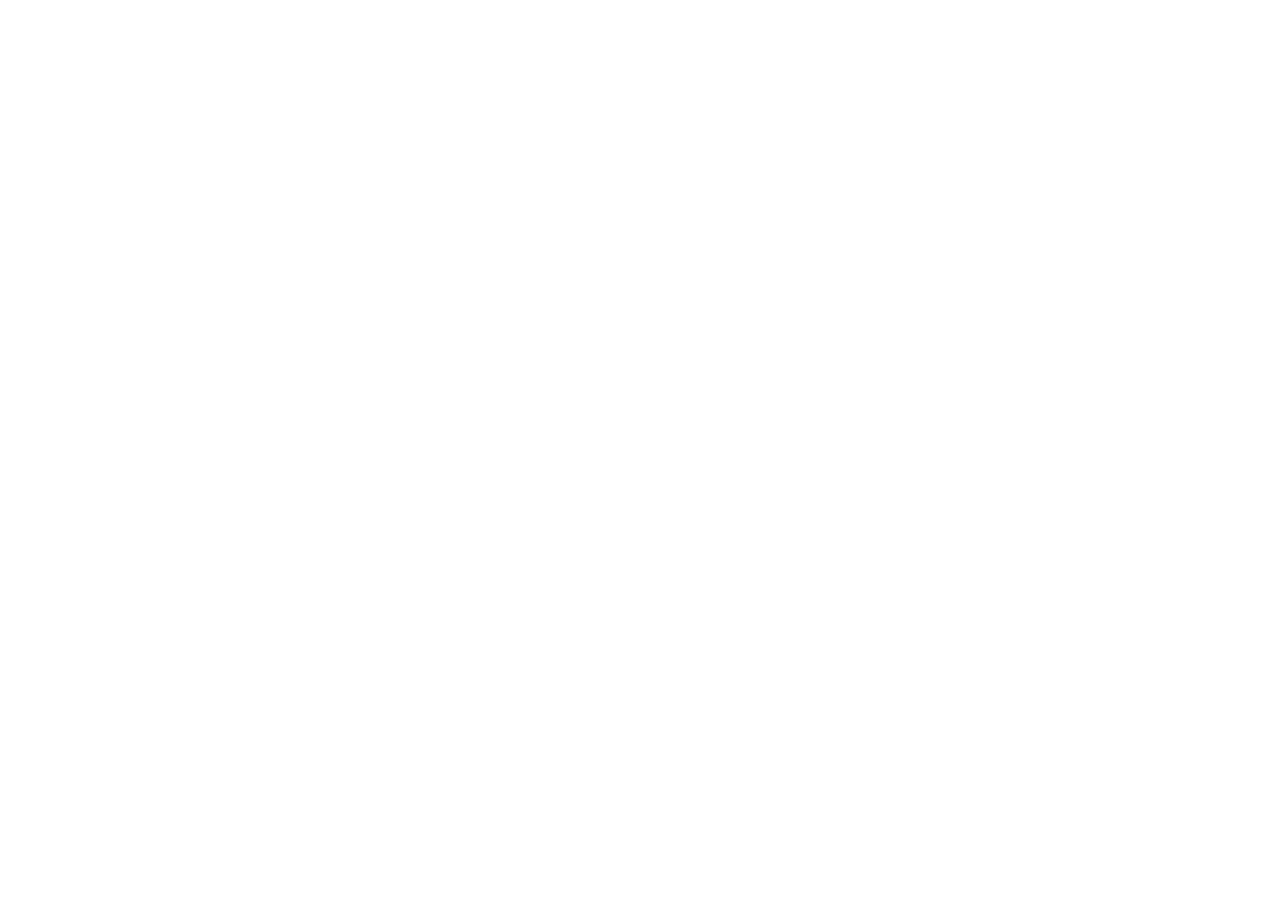
==== index.html @ f8efc795 "init project files..." ====
<!DOCTYPE html>
<html lang="en">
<head>
    <meta charset="UTF-8">
    <meta name="viewport" content="width=device-width, initial-scale=1.0">
    <title>صفحه اصلی</title>
    <!----------------------- link ----------------------->
    <link rel="stylesheet" href="css/reset.css">
    <link rel="stylesheet" href="css/style.css">

    <!----------------------- script ----------------------->
    <script type="module" src="js/index.js"></script>
</head>
<body>
    
</body>
</html>
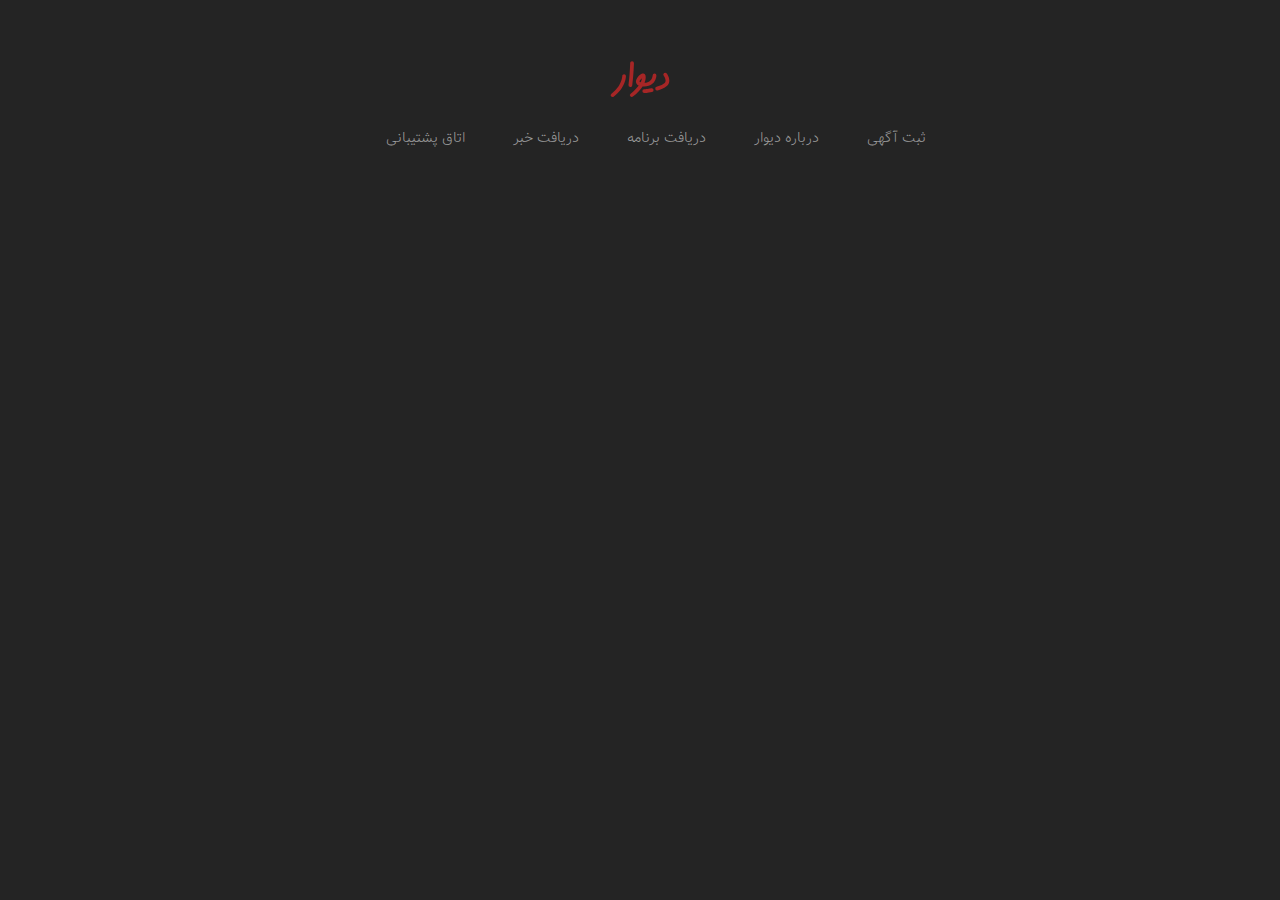
==== commit 13d607ac: "add logo and link in index" ====
--- a/index.html
+++ b/index.html
@@ -1,17 +1,35 @@
 <!DOCTYPE html>
-<html lang="en">
+<html lang="fa" dir="rtl">
 <head>
     <meta charset="UTF-8">
     <meta name="viewport" content="width=device-width, initial-scale=1.0">
     <title>صفحه اصلی</title>
     <!----------------------- link ----------------------->
     <link rel="stylesheet" href="css/reset.css">
+    <link rel="stylesheet" href="vendor/bootstrap/bootstrap-icons.min.css">
+    <link rel="stylesheet" href="vendor/bootstrap/bootstrap.min.css">
     <link rel="stylesheet" href="css/style.css">
 
     <!----------------------- script ----------------------->
+    <script type="module" src="vendor/bootstrap/bootstrap.bundle.min.js"></script>
     <script type="module" src="js/index.js"></script>
 </head>
 <body>
-    
+    <div class="container-xxl">
+        <div class="wrapper my-5 mx-auto h-100 text-center">
+            <div>
+                <img src="images/divar.svg" width="64" height="64" alt="">
+            </div>
+            <div class="mt-3">
+                <ul class="top-links d-flex align-items-center justify-content-center gap-5">
+                    <li><a class="text-decoration-none" href="#">ثبت آگهی</a></li>
+                    <li><a class="text-decoration-none" href="#">درباره دیوار</a></li>
+                    <li><a class="text-decoration-none" href="#">دریافت برنامه</a></li>
+                    <li><a class="text-decoration-none" href="#">دریافت خبر</a></li>
+                    <li><a class="text-decoration-none" href="#">اتاق پشتیبانی</a></li>
+                </ul>
+            </div>
+        </div>
+    </div>
 </body>
 </html>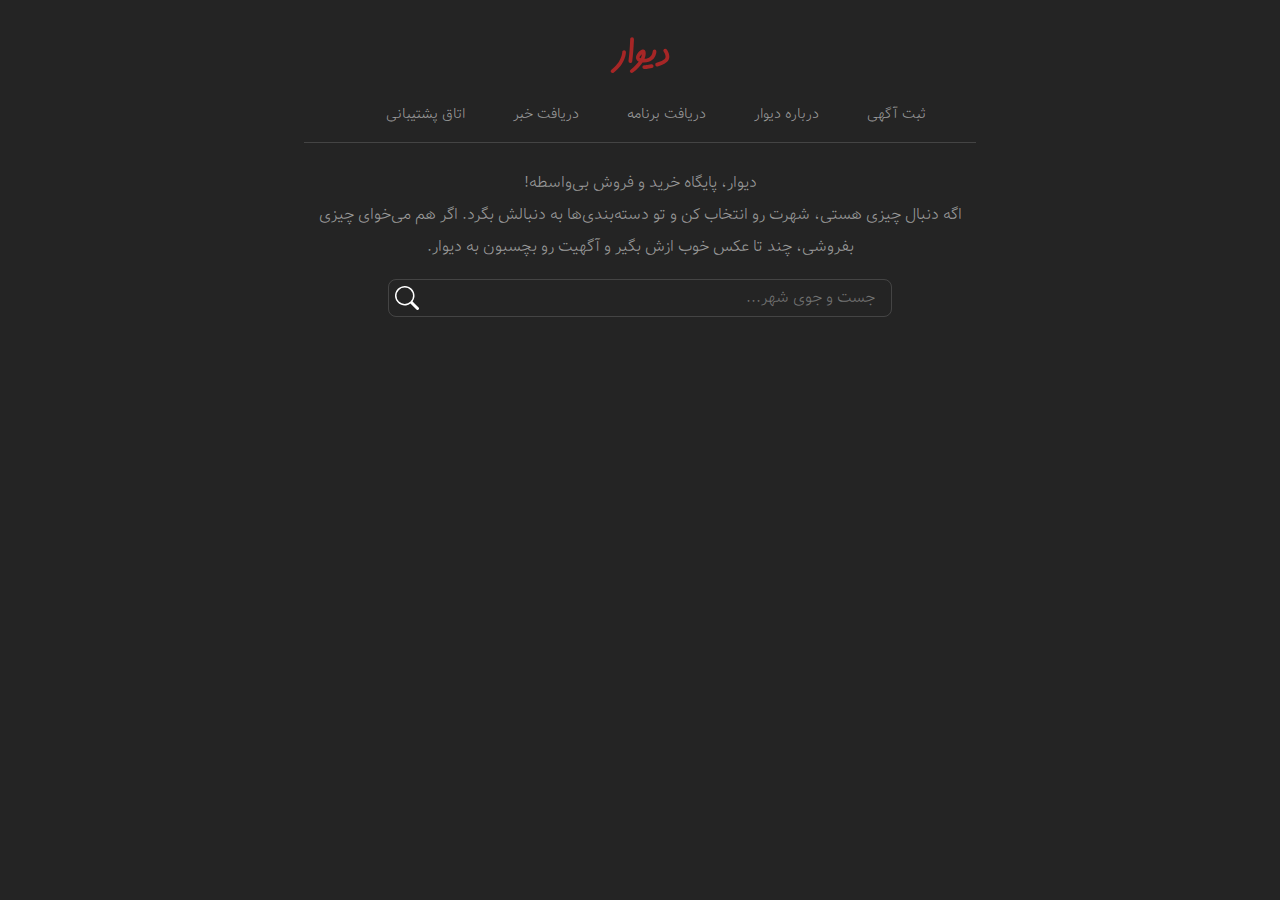
==== commit a42eccf8: "add search input and title" ====
--- a/index.html
+++ b/index.html
@@ -1,5 +1,6 @@
 <!DOCTYPE html>
 <html lang="fa" dir="rtl">
+
 <head>
     <meta charset="UTF-8">
     <meta name="viewport" content="width=device-width, initial-scale=1.0">
@@ -14,13 +15,14 @@
     <script type="module" src="vendor/bootstrap/bootstrap.bundle.min.js"></script>
     <script type="module" src="js/index.js"></script>
 </head>
+
 <body>
     <div class="container-xxl">
-        <div class="wrapper my-5 mx-auto h-100 text-center">
+        <div class="wrapper my-4 mx-auto h-100 text-center">
             <div>
                 <img src="images/divar.svg" width="64" height="64" alt="">
             </div>
-            <div class="mt-3">
+            <div class="top-links__wrapper mt-3">
                 <ul class="top-links d-flex align-items-center justify-content-center gap-5">
                     <li><a class="text-decoration-none" href="#">ثبت آگهی</a></li>
                     <li><a class="text-decoration-none" href="#">درباره دیوار</a></li>
@@ -29,7 +31,22 @@
                     <li><a class="text-decoration-none" href="#">اتاق پشتیبانی</a></li>
                 </ul>
             </div>
+            <p class="mt-4 fs-6 vazir-thin lh-lg">
+                دﯾﻮار، ﭘﺎﯾﮕﺎه ﺧﺮﯾﺪ و ﻓﺮوش ﺑﯽ‌واﺳﻄﻪ‌!
+                <br>
+                اﮔﻪ دﻧﺒﺎل ﭼﯿﺰی ﻫﺴﺘﯽ، ﺷﻬﺮت رو اﻧﺘﺨﺎب ﮐﻦ و ﺗﻮ دﺳﺘﻪ‌ﺑﻨﺪی‌ﻫﺎ ﺑﻪ دﻧﺒﺎﻟﺶ ﺑﮕﺮد. اﮔﺮ ﻫﻢ ﻣﯽ‌ﺧﻮای ﭼﯿﺰی ﺑﻔﺮوﺷﯽ، ﭼﻨﺪ
+                ﺗﺎ ﻋﮑﺲ ﺧﻮب ازش ﺑﮕﯿﺮ و آﮔﻬﯿﺖ رو ﺑﭽﺴﺒﻮن ﺑﻪ دﯾﻮار.
+            </p>
+            <div class="d-flex align-items-center justify-content-center position-relative">
+                <input class="input w-75 rounded-3 bg-transparent p-3 text-white" type="text" placeholder="جست و جوی شهر...">
+                <button class="search-button border-0 position-absolute bg-transparent">
+                    <svg xmlns="http://www.w3.org/2000/svg" width="24" height="24" fill="white" class="bi bi-search" viewBox="0 0 16 16">
+                        <path d="M11.742 10.344a6.5 6.5 0 1 0-1.397 1.398h-.001q.044.06.098.115l3.85 3.85a1 1 0 0 0 1.415-1.414l-3.85-3.85a1 1 0 0 0-.115-.1zM12 6.5a5.5 5.5 0 1 1-11 0 5.5 5.5 0 0 1 11 0"/>
+                    </svg>
+                </button>
+            </div>
         </div>
     </div>
 </body>
+
 </html>--- a/css/style.css
+++ b/css/style.css
@@ -7,8 +7,28 @@
     font-family: vazirThin;
 }
 .wrapper{
-    width: 60rem;
+    width: 42rem;
 }
 .top-links{
     font-size: .9rem;
+}
+.top-links__wrapper{
+    border-bottom: 1px solid rgba(255, 255, 255, .15);
+}
+.vazir-thin{
+    font-family: vazirThin;
+}
+.input{
+    border: 1px solid rgba(255, 255, 255, .15);
+    outline: none;
+    height: 2.4rem;
+}
+.search-icons{
+    width: 32px;
+    height: 32px;
+    color: white;
+}
+.search-button{
+    top: 6px;
+    left: 85px;
 }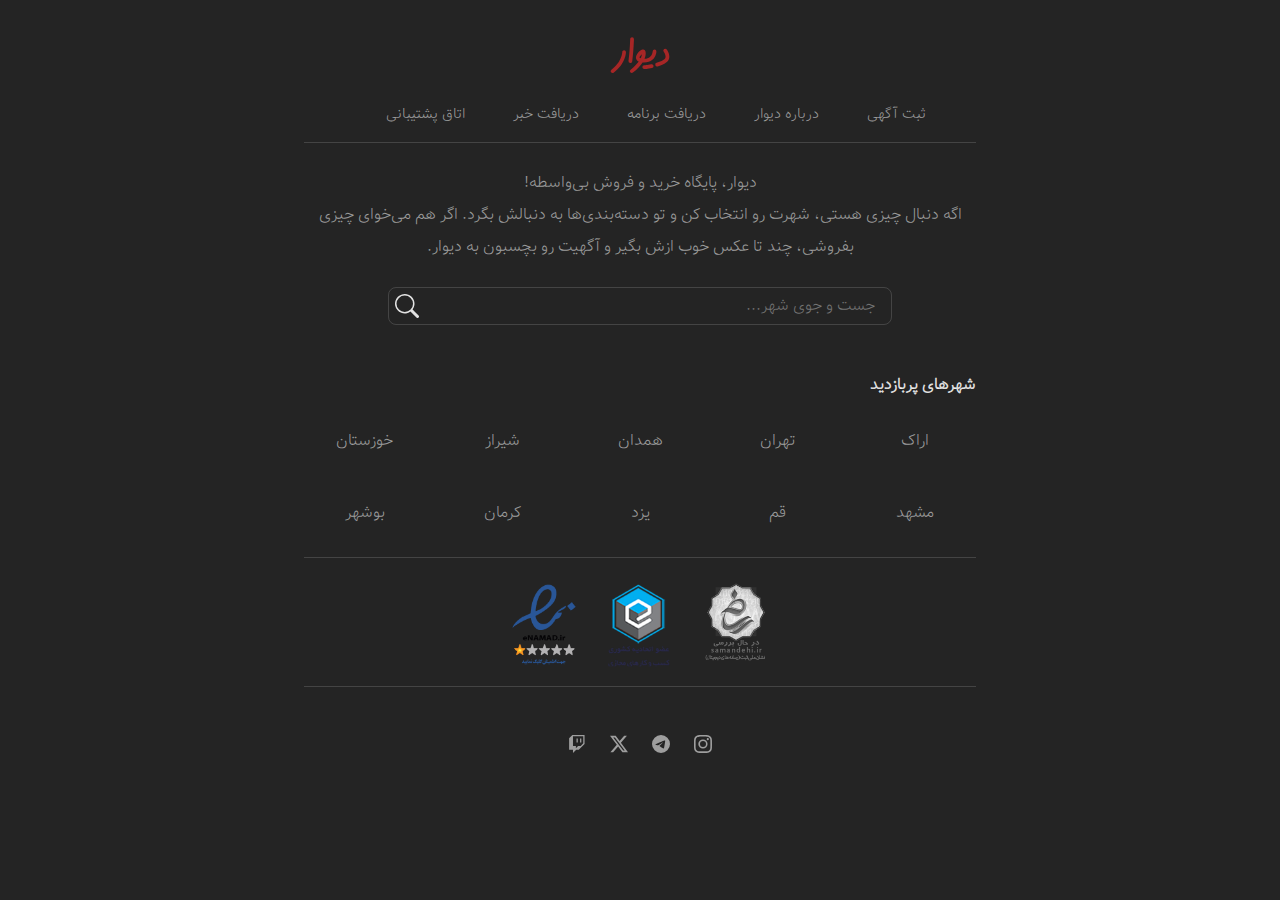
==== commit e76dcb0e: "add logos and socials" ====
--- a/index.html
+++ b/index.html
@@ -37,13 +37,48 @@
                 اﮔﻪ دﻧﺒﺎل ﭼﯿﺰی ﻫﺴﺘﯽ، ﺷﻬﺮت رو اﻧﺘﺨﺎب ﮐﻦ و ﺗﻮ دﺳﺘﻪ‌ﺑﻨﺪی‌ﻫﺎ ﺑﻪ دﻧﺒﺎﻟﺶ ﺑﮕﺮد. اﮔﺮ ﻫﻢ ﻣﯽ‌ﺧﻮای ﭼﯿﺰی ﺑﻔﺮوﺷﯽ، ﭼﻨﺪ
                 ﺗﺎ ﻋﮑﺲ ﺧﻮب ازش ﺑﮕﯿﺮ و آﮔﻬﯿﺖ رو ﺑﭽﺴﺒﻮن ﺑﻪ دﯾﻮار.
             </p>
-            <div class="d-flex align-items-center justify-content-center position-relative">
+            <div class="d-flex align-items-center justify-content-center position-relative mt-4">
                 <input class="input w-75 rounded-3 bg-transparent p-3 text-white" type="text" placeholder="جست و جوی شهر...">
                 <button class="search-button border-0 position-absolute bg-transparent">
-                    <svg xmlns="http://www.w3.org/2000/svg" width="24" height="24" fill="white" class="bi bi-search" viewBox="0 0 16 16">
+                    <svg xmlns="http://www.w3.org/2000/svg" width="24" height="24" class="bi bi-search search-icon" viewBox="0 0 16 16">
                         <path d="M11.742 10.344a6.5 6.5 0 1 0-1.397 1.398h-.001q.044.06.098.115l3.85 3.85a1 1 0 0 0 1.415-1.414l-3.85-3.85a1 1 0 0 0-.115-.1zM12 6.5a5.5 5.5 0 1 1-11 0 5.5 5.5 0 0 1 11 0"/>
                     </svg>
                 </button>
+            </div>
+            <div class="cities-container mt-5">
+                <p class="ul-title text-end fw-bold">شهرهای پربازدید</p>
+                <ul class="cities-wrapper d-flex align-items-center justify-content-center gap-5 p-3 flex-wrap">
+                    <li><a class="text-decoration-none" href="#">اراک</a></li>
+                    <li><a class="text-decoration-none " href="#">تهران</a></li>
+                    <li><a class="text-decoration-none " href="#">همدان</a></li>
+                    <li><a class="text-decoration-none " href="#">شیراز</a></li>
+                    <li><a class="text-decoration-none " href="#">خوزستان</a></li>
+                    <li><a class="text-decoration-none " href="#">مشهد</a></li>
+                    <li><a class="text-decoration-none " href="#">قم</a></li>
+                    <li><a class="text-decoration-none " href="#">یزد</a></li>
+                    <li><a class="text-decoration-none " href="#">کرمان</a></li>
+                    <li><a class="text-decoration-none " href="#">بوشهر</a></li>
+                </ul>
+            </div>
+            <div class="logos-container d-flex align-items-center justify-content-center gap-3 py-4">
+                <div class="logo"><img class="w-100" src="images/download (1).png" alt=""></div>
+                <div class="logo"><img class="w-100" src="images/download.png" alt=""></div>
+                <div class="logo"><img class="w-100" src="images/logo.png" alt=""></div>
+            </div>
+            <div class="socials d-flex align-items-center justify-content-center gap-4 py-5">
+                <svg xmlns="http://www.w3.org/2000/svg" width="18" height="18"  class="bi bi-instagram" viewBox="0 0 16 16">
+                    <path d="M8 0C5.829 0 5.556.01 4.703.048 3.85.088 3.269.222 2.76.42a3.9 3.9 0 0 0-1.417.923A3.9 3.9 0 0 0 .42 2.76C.222 3.268.087 3.85.048 4.7.01 5.555 0 5.827 0 8.001c0 2.172.01 2.444.048 3.297.04.852.174 1.433.372 1.942.205.526.478.972.923 1.417.444.445.89.719 1.416.923.51.198 1.09.333 1.942.372C5.555 15.99 5.827 16 8 16s2.444-.01 3.298-.048c.851-.04 1.434-.174 1.943-.372a3.9 3.9 0 0 0 1.416-.923c.445-.445.718-.891.923-1.417.197-.509.332-1.09.372-1.942C15.99 10.445 16 10.173 16 8s-.01-2.445-.048-3.299c-.04-.851-.175-1.433-.372-1.941a3.9 3.9 0 0 0-.923-1.417A3.9 3.9 0 0 0 13.24.42c-.51-.198-1.092-.333-1.943-.372C10.443.01 10.172 0 7.998 0zm-.717 1.442h.718c2.136 0 2.389.007 3.232.046.78.035 1.204.166 1.486.275.373.145.64.319.92.599s.453.546.598.92c.11.281.24.705.275 1.485.039.843.047 1.096.047 3.231s-.008 2.389-.047 3.232c-.035.78-.166 1.203-.275 1.485a2.5 2.5 0 0 1-.599.919c-.28.28-.546.453-.92.598-.28.11-.704.24-1.485.276-.843.038-1.096.047-3.232.047s-2.39-.009-3.233-.047c-.78-.036-1.203-.166-1.485-.276a2.5 2.5 0 0 1-.92-.598 2.5 2.5 0 0 1-.6-.92c-.109-.281-.24-.705-.275-1.485-.038-.843-.046-1.096-.046-3.233s.008-2.388.046-3.231c.036-.78.166-1.204.276-1.486.145-.373.319-.64.599-.92s.546-.453.92-.598c.282-.11.705-.24 1.485-.276.738-.034 1.024-.044 2.515-.045zm4.988 1.328a.96.96 0 1 0 0 1.92.96.96 0 0 0 0-1.92m-4.27 1.122a4.109 4.109 0 1 0 0 8.217 4.109 4.109 0 0 0 0-8.217m0 1.441a2.667 2.667 0 1 1 0 5.334 2.667 2.667 0 0 1 0-5.334"/>
+                </svg>
+                <svg xmlns="http://www.w3.org/2000/svg" width="18" height="18"  class="bi bi-telegram" viewBox="0 0 16 16">
+                    <path d="M16 8A8 8 0 1 1 0 8a8 8 0 0 1 16 0M8.287 5.906q-1.168.486-4.666 2.01-.567.225-.595.442c-.03.243.275.339.69.47l.175.055c.408.133.958.288 1.243.294q.39.01.868-.32 3.269-2.206 3.374-2.23c.05-.012.12-.026.166.016s.042.12.037.141c-.03.129-1.227 1.241-1.846 1.817-.193.18-.33.307-.358.336a8 8 0 0 1-.188.186c-.38.366-.664.64.015 1.088.327.216.589.393.85.571.284.194.568.387.936.629q.14.092.27.187c.331.236.63.448.997.414.214-.02.435-.22.547-.82.265-1.417.786-4.486.906-5.751a1.4 1.4 0 0 0-.013-.315.34.34 0 0 0-.114-.217.53.53 0 0 0-.31-.093c-.3.005-.763.166-2.984 1.09"/>
+                </svg>
+                <svg xmlns="http://www.w3.org/2000/svg" width="18" height="18"  class="bi bi-twitter-x" viewBox="0 0 16 16">
+                    <path d="M12.6.75h2.454l-5.36 6.142L16 15.25h-4.937l-3.867-5.07-4.425 5.07H.316l5.733-6.57L0 .75h5.063l3.495 4.633L12.601.75Zm-.86 13.028h1.36L4.323 2.145H2.865z"/>
+                </svg>
+                <svg xmlns="http://www.w3.org/2000/svg" width="18" height="18" class="bi bi-twitch" viewBox="0 0 16 16">
+                    <path d="M3.857 0 1 2.857v10.286h3.429V16l2.857-2.857H9.57L14.714 8V0zm9.714 7.429-2.285 2.285H9l-2 2v-2H4.429V1.143h9.142z"/>
+                    <path d="M11.857 3.143h-1.143V6.57h1.143zm-3.143 0H7.571V6.57h1.143z"/>
+                </svg>
             </div>
         </div>
     </div>
--- a/css/style.css
+++ b/css/style.css
@@ -23,12 +23,30 @@
     outline: none;
     height: 2.4rem;
 }
-.search-icons{
-    width: 32px;
-    height: 32px;
-    color: white;
+.search-icon{
+    fill: var(--main-color-hover);
 }
+
 .search-button{
     top: 6px;
     left: 85px;
+}
+.cities-container{
+    border-bottom: 1px solid rgba(255, 255, 255, .15);
+}
+.ul-title{
+    color: var(--main-color-hover);
+}
+.cities-wrapper li{
+    width: 14%;
+}
+.logos-container{
+    border-bottom: 1px solid rgba(255, 255, 255, .15);
+}
+.logo{
+    width: 5rem;
+    height: 5rem;
+}
+.socials svg{
+    fill: var(--main-color-white);
 }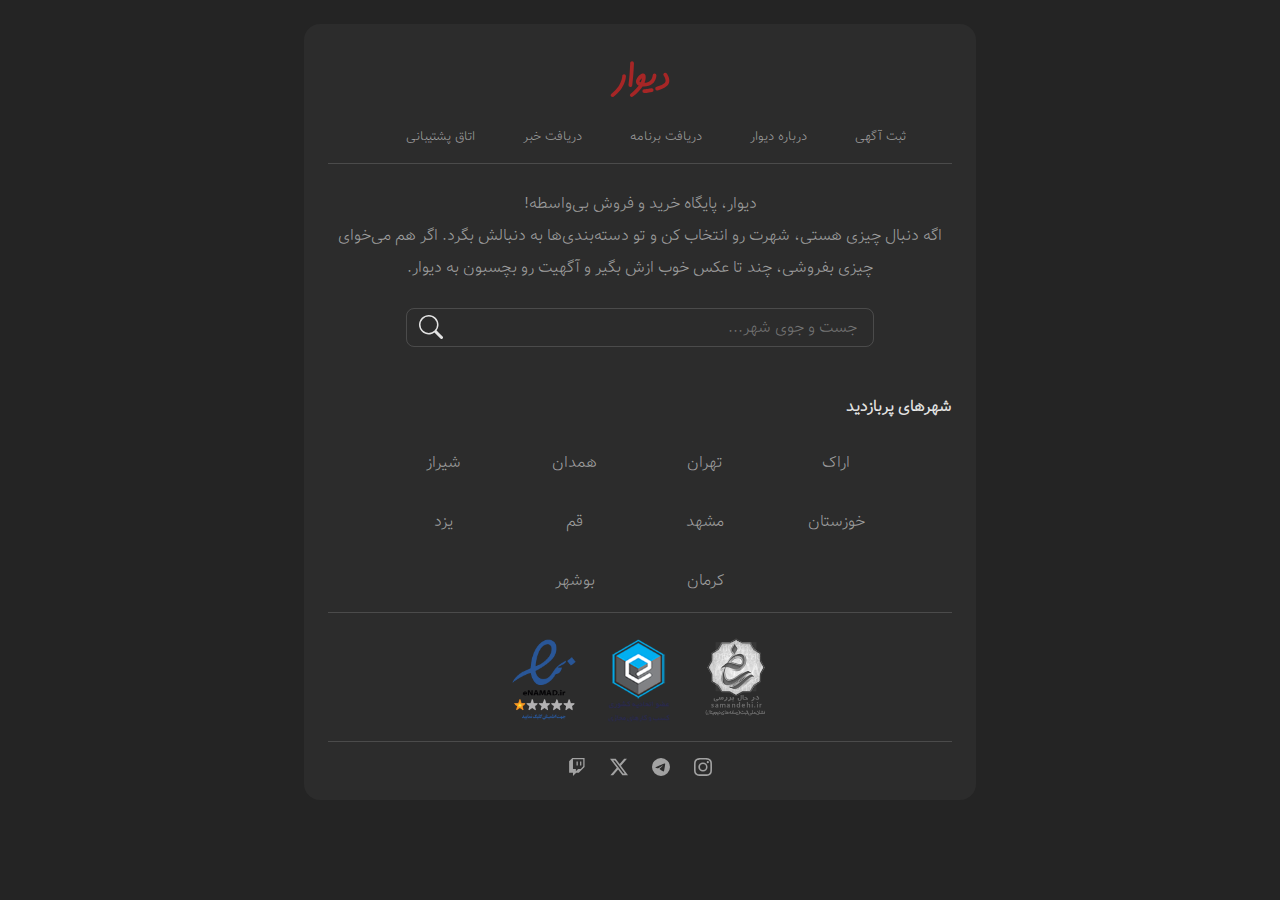
==== commit aca4cf63: "add focus for input and some font and padding changes" ====
--- a/index.html
+++ b/index.html
@@ -18,7 +18,7 @@
 
 <body>
     <div class="container-xxl">
-        <div class="wrapper my-4 mx-auto h-100 text-center">
+        <div class="wrapper p-4 mt-4 rounded-4 mx-auto h-100 text-center">
             <div>
                 <img src="images/divar.svg" width="64" height="64" alt="">
             </div>
@@ -65,7 +65,7 @@
                 <div class="logo"><img class="w-100" src="images/download.png" alt=""></div>
                 <div class="logo"><img class="w-100" src="images/logo.png" alt=""></div>
             </div>
-            <div class="socials d-flex align-items-center justify-content-center gap-4 py-5">
+            <div class="socials d-flex align-items-center justify-content-center gap-4 pt-3">
                 <svg xmlns="http://www.w3.org/2000/svg" width="18" height="18"  class="bi bi-instagram" viewBox="0 0 16 16">
                     <path d="M8 0C5.829 0 5.556.01 4.703.048 3.85.088 3.269.222 2.76.42a3.9 3.9 0 0 0-1.417.923A3.9 3.9 0 0 0 .42 2.76C.222 3.268.087 3.85.048 4.7.01 5.555 0 5.827 0 8.001c0 2.172.01 2.444.048 3.297.04.852.174 1.433.372 1.942.205.526.478.972.923 1.417.444.445.89.719 1.416.923.51.198 1.09.333 1.942.372C5.555 15.99 5.827 16 8 16s2.444-.01 3.298-.048c.851-.04 1.434-.174 1.943-.372a3.9 3.9 0 0 0 1.416-.923c.445-.445.718-.891.923-1.417.197-.509.332-1.09.372-1.942C15.99 10.445 16 10.173 16 8s-.01-2.445-.048-3.299c-.04-.851-.175-1.433-.372-1.941a3.9 3.9 0 0 0-.923-1.417A3.9 3.9 0 0 0 13.24.42c-.51-.198-1.092-.333-1.943-.372C10.443.01 10.172 0 7.998 0zm-.717 1.442h.718c2.136 0 2.389.007 3.232.046.78.035 1.204.166 1.486.275.373.145.64.319.92.599s.453.546.598.92c.11.281.24.705.275 1.485.039.843.047 1.096.047 3.231s-.008 2.389-.047 3.232c-.035.78-.166 1.203-.275 1.485a2.5 2.5 0 0 1-.599.919c-.28.28-.546.453-.92.598-.28.11-.704.24-1.485.276-.843.038-1.096.047-3.232.047s-2.39-.009-3.233-.047c-.78-.036-1.203-.166-1.485-.276a2.5 2.5 0 0 1-.92-.598 2.5 2.5 0 0 1-.6-.92c-.109-.281-.24-.705-.275-1.485-.038-.843-.046-1.096-.046-3.233s.008-2.388.046-3.231c.036-.78.166-1.204.276-1.486.145-.373.319-.64.599-.92s.546-.453.92-.598c.282-.11.705-.24 1.485-.276.738-.034 1.024-.044 2.515-.045zm4.988 1.328a.96.96 0 1 0 0 1.92.96.96 0 0 0 0-1.92m-4.27 1.122a4.109 4.109 0 1 0 0 8.217 4.109 4.109 0 0 0 0-8.217m0 1.441a2.667 2.667 0 1 1 0 5.334 2.667 2.667 0 0 1 0-5.334"/>
                 </svg>
--- a/css/style.css
+++ b/css/style.css
@@ -8,9 +8,10 @@
 }
 .wrapper{
     width: 42rem;
+    background-color: rgba(255, 255, 255, .04);
 }
 .top-links{
-    font-size: .9rem;
+    font-size: .8rem;
 }
 .top-links__wrapper{
     border-bottom: 1px solid rgba(255, 255, 255, .15);
@@ -22,6 +23,9 @@
     border: 1px solid rgba(255, 255, 255, .15);
     outline: none;
     height: 2.4rem;
+}
+.input:focus{
+    border: 1px solid rgba(198, 40, 40, .7);
 }
 .search-icon{
     fill: var(--main-color-hover);
@@ -39,6 +43,7 @@
 }
 .cities-wrapper li{
     width: 14%;
+    height: .7rem;
 }
 .logos-container{
     border-bottom: 1px solid rgba(255, 255, 255, .15);
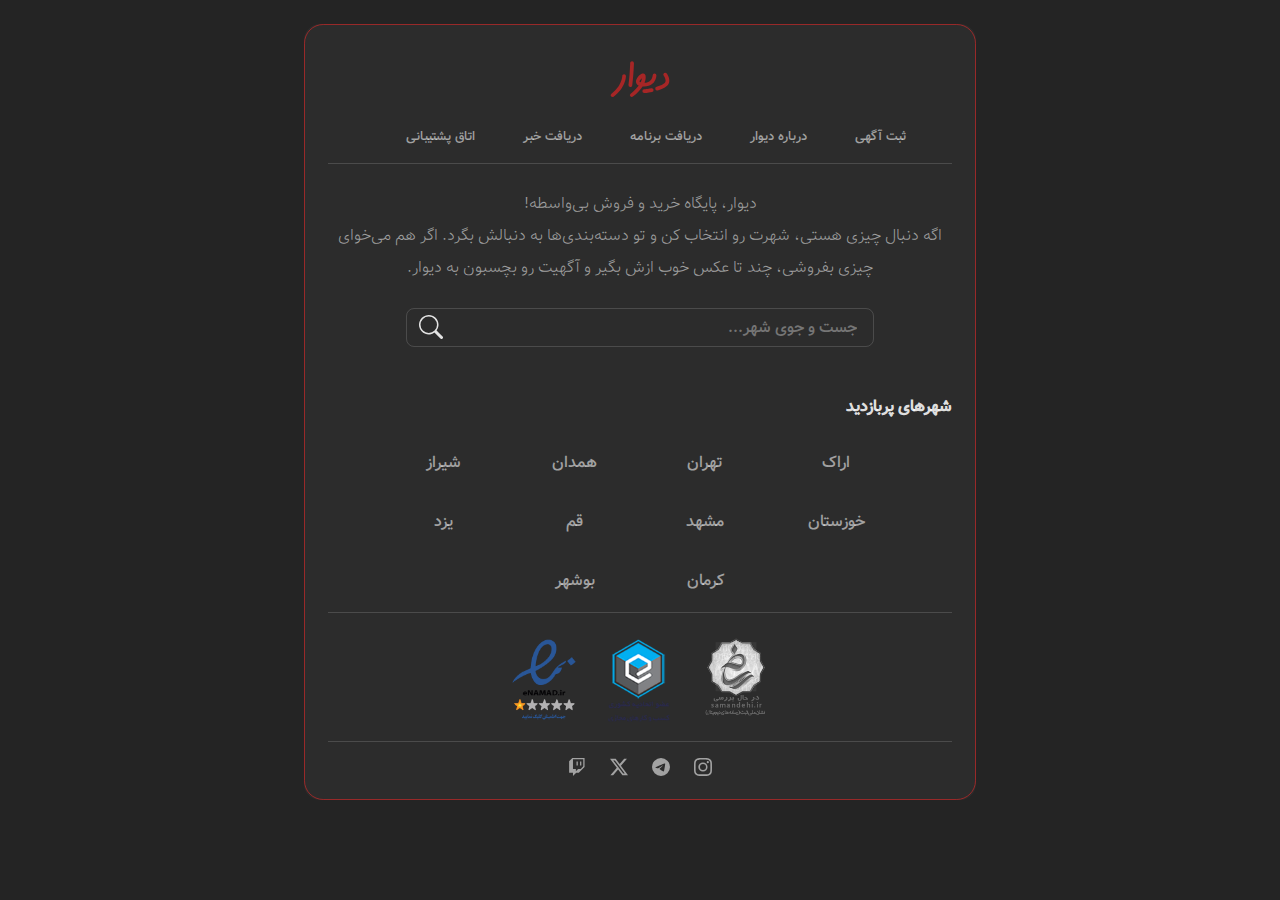
==== commit 980600ee: "create posts page and add a little of header :D" ====
--- a/index.html
+++ b/index.html
@@ -12,8 +12,8 @@
     <link rel="stylesheet" href="css/style.css">
 
     <!----------------------- script ----------------------->
-    <script type="module" src="vendor/bootstrap/bootstrap.bundle.min.js"></script>
-    <script type="module" src="js/index.js"></script>
+    <script type="module" src="vendor/bootstrap/bootstrap.bundle.min.js" defer></script>
+    <script type="module" src="js/index.js" defer></script>
 </head>
 
 <body>
--- a/css/style.css
+++ b/css/style.css
@@ -4,12 +4,46 @@
 
 body{
     background-color: #242424;
-    font-family: vazirThin;
+    font-family: vazirNorm;
 }
 .wrapper{
     width: 42rem;
     background-color: rgba(255, 255, 255, .04);
+
+    position: relative;
 }
+
+.wrapper::before {
+    content: "";
+    position: absolute;
+    top: 0;
+    left: 0;
+    right: 0;
+    bottom: 0;
+    border: 1.5px solid rgba(198, 40, 40, .7);
+    transition: all .5s;
+    animation: clippath 6s infinite linear;
+    border-radius: 1.2rem;
+}
+
+
+@keyframes clippath {
+0%,
+100% {
+    clip-path: inset(0 0 95% 0);
+}
+
+25% {
+    clip-path: inset(0 95% 0 0);
+}
+50% {
+    clip-path: inset(95% 0 0 0);
+}
+75% {
+    clip-path: inset(0 0 0 95%);
+}
+}
+
 .top-links{
     font-size: .8rem;
 }
